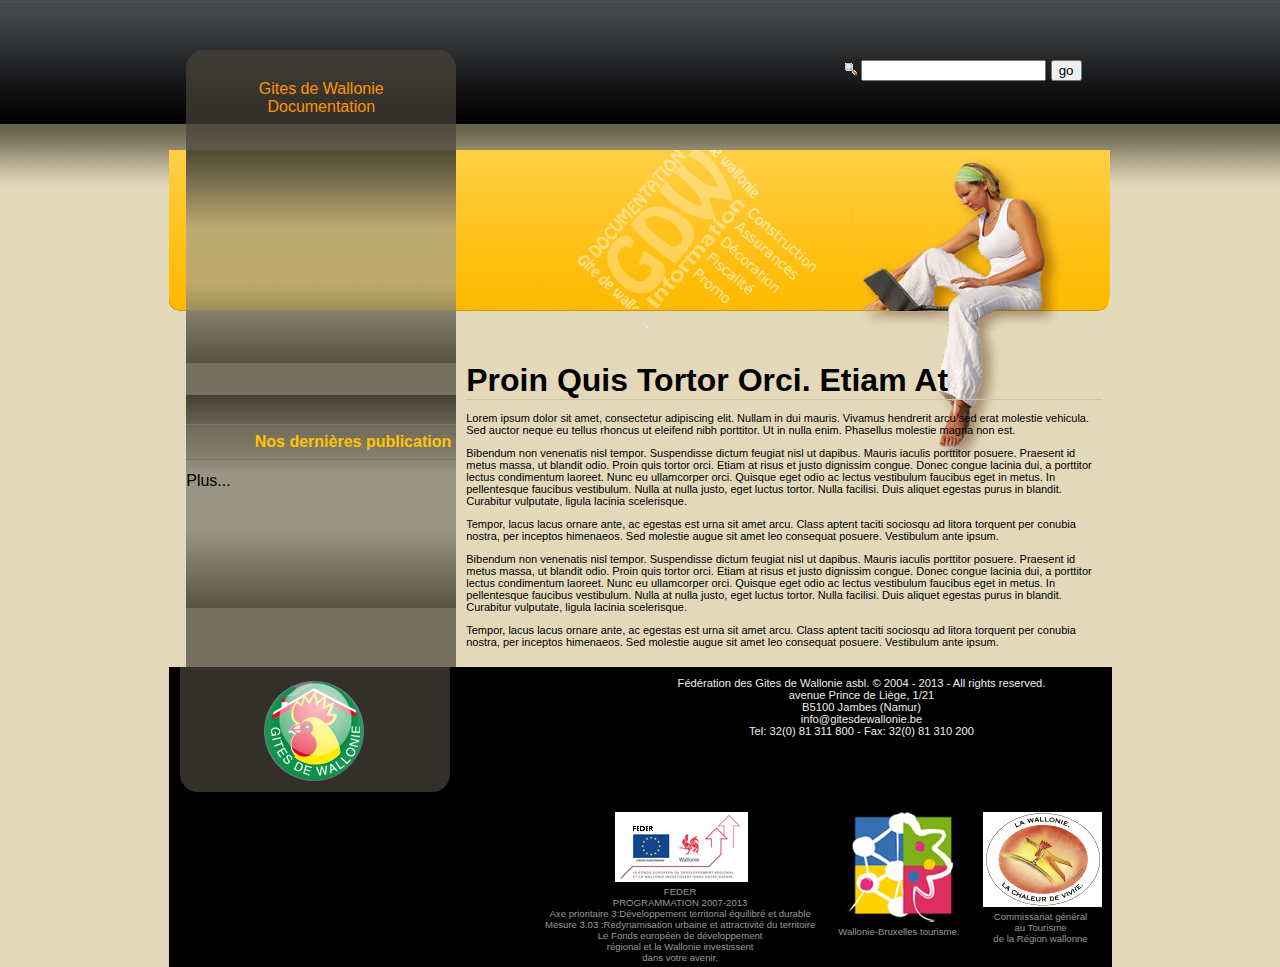
==== gdwdoc/skin/static/index.html @ 7ce84266 "adapatation skin pour IE8. corrections bugs. ##" ====
<!DOCTYPE html>
<html lang="fr">
<head>
    <meta charset="utf-8" />
    <title>Gites de Wallonie :: Portail documentation</title>
    <link rel="icon" 
          type="image/gif" 
          href="images/gitesdewallonie_fav.gif" />
    <link rel="stylesheet"
          type="text/css"
          media="screen"
          href="style.css" />
    <!--[if IE]>
        <link rel="stylesheet" type="text/css" media="screen" href="ie.css" />
    <![endif]-->
</head>

<body>
<div id="wrapper">
    <div id="table-content">
        <div id="colonne1" class="colonne"></div>
        
        <div id="colonne2" class="colonne">
            <div id="titre-site">
                Gites de Wallonie
                <br />
                Documentation
            </div>
            <div id="navigation">
                <!--
                <ul>
                    <li><a href="#">Audit</a></li>
                    <li><a href="#">Accueil</a></li>
                    <li><a href="#">Environnement touristique</a></li>
                    <li><a href="#">Gestion</a></li>
                    <li><a href="#">Infrastructure</a></li>
                    <li><a href="#">Rentabilité</a></li>
                    <li><a href="#">Promotion et communication</a></li>
                </ul>
                -->
            </div>
            <div id="derniere-publication">
                <h2>Nos dernières publication</h2>
                <!--
                <ul>
                    <li>
                        <a href="#">
                            Elaboration de votre plan de communication
                        </a>
                        <span class="publication-date">
                            12/03/2013
                        </span>
                    </li>
                    <li>
                        <a href="#">
                            Création de partenariats
                        </a>
                        <span class="publication-date">
                            12/03/2013
                        </span>
                    </li>
                    <li>
                        <a href="#">
                            Evénement de lancement de votre gîte
                            ou chambres d'hôtes
                        </a>
                        <span class="publication-date">
                            12/03/2013
                        </span>
                    </li>
                    <li>
                        <a href="#">
                            La procédure administrative
                        </a>
                        <span class="publication-date">
                            12/03/2013
                        </span>
                    </li>
                    <li> 
                        <a href="#">
                            Les actions de promotion de la Fédération
                            des Gîtes de Wallonie
                        </a>
                        <span class="publication-date">
                            08/03/2013
                        </span>
                    </li>
                </ul>
                -->
                <div class="plus-info">
                    Plus...
                </div>
            </div>
        </div><!--colonne2-->
    
    
        <div id="colonne3" class="colonne">
            <div id="top-search">
                <form>
                    <label for="search-engine"><img src="images/icon_loupe.png"></label>
                    <input type="text">
                    <input type="submit" value="go">
                </form>
            </div>
        
            <div id="header"></div>
        
            <div id="main-text" class="colonne">
                <h1>Proin Quis Tortor Orci. Etiam At</h1>

                <p>Lorem ipsum dolor sit amet, consectetur adipiscing elit. Nullam in dui
                mauris. Vivamus hendrerit arcu sed erat molestie vehicula. Sed auctor neque eu
                tellus rhoncus ut eleifend nibh porttitor. Ut in nulla enim. Phasellus molestie
                magna non est.</p>

                <p>Bibendum non venenatis nisl tempor. Suspendisse dictum feugiat nisl ut
                dapibus. Mauris iaculis porttitor posuere. Praesent id metus massa, ut blandit
                odio. Proin quis tortor orci. Etiam at risus et justo dignissim congue. Donec
                congue lacinia dui, a porttitor lectus condimentum laoreet. Nunc eu ullamcorper
                orci. Quisque eget odio ac lectus vestibulum faucibus eget in metus. In
                pellentesque faucibus vestibulum. Nulla at nulla justo, eget luctus tortor.
                Nulla facilisi. Duis aliquet egestas purus in blandit. Curabitur vulputate,
                ligula lacinia scelerisque.</p>

                <p>Tempor, lacus lacus ornare ante, ac egestas est urna sit amet arcu. Class
                aptent taciti sociosqu ad litora torquent per conubia nostra, per inceptos
                himenaeos. Sed molestie augue sit amet leo consequat posuere. Vestibulum ante
                ipsum.</p>
            
                <p>Bibendum non venenatis nisl tempor. Suspendisse dictum feugiat nisl ut
                dapibus. Mauris iaculis porttitor posuere. Praesent id metus massa, ut blandit
                odio. Proin quis tortor orci. Etiam at risus et justo dignissim congue. Donec
                congue lacinia dui, a porttitor lectus condimentum laoreet. Nunc eu ullamcorper
                orci. Quisque eget odio ac lectus vestibulum faucibus eget in metus. In
                pellentesque faucibus vestibulum. Nulla at nulla justo, eget luctus tortor.
                Nulla facilisi. Duis aliquet egestas purus in blandit. Curabitur vulputate,
                ligula lacinia scelerisque.</p>

                <p>Tempor, lacus lacus ornare ante, ac egestas est urna sit amet arcu. Class
                aptent taciti sociosqu ad litora torquent per conubia nostra, per inceptos
                himenaeos. Sed molestie augue sit amet leo consequat posuere. Vestibulum ante
                ipsum.</p>
           </div><!--main-texte--> 
        </div><!--colonne3-->
    
        <div class="break-float"></div>
    </div><!--table-content-->

       
    <div id="footer">
        <div id="logo"></div>
        <div id="copyright">
            Fédération des Gites de Wallonie asbl. 
            © 2004 - 2013 - All rights reserved.
            <br /> 
            avenue Prince de Liège, 1/21
            <br />
            B5100 Jambes (Namur)
            <br /> 
            info@gitesdewallonie.be
            <br />
            Tel: 32(0) 81 311 800 - Fax: 32(0) 81 310 200
        </div>
        
        <div class="break-float"></div>
        
        <div id="partenaire">
            <div id="logo-tourisme-wallonie">
                <a href="http://www.tourismewallonie.be/"
                   target="_blank"
                   title="Tourisme en Wallonie">
                    <img src="images/logo_wallonie.png"
                         alt="logo_wallonie.png"
                         title="" />
                </a>
                <span class="partenaire-info">
                    Commissariat g&eacute;n&eacute;ral<br >
                    au Tourisme<br />
                    de la R&eacute;gion wallonne<br />
                </span>
            </div>
            <div id="logo-wallonie-bruxelles-tourisme">
                <a href="http://www.wallonietourisme.be/"
                   target="_blank"
                   title="Wallonie-Bruxelles tourisme">
                    <img src="images/logo_wallonie_bruxelles_tourisme.png"
                         alt="logo_wallonie_bruxelles_tourisme.png"
                         title="" />
                </a>
                <span class="partenaire-info">
                    Wallonie-Bruxelles tourisme.
                </span>
            </div>
            <div id="feder-logo">
                <img src="images/logo_wallonie_europe_feder.gif"
                     alt="logo_wallonie_europe_feder.gif"
                     title="FEDER Programmation 2007-2013" />
                <div class="partenaire-info">
                    <span id="titre-feder">
                        FEDER<br />
                        PROGRAMMATION 2007-2013<br />
                    </span>
                    <span id="texte-feder">
                       Axe prioritaire 3:D&eacute;veloppement territorial
                       &eacute;quilibr&eacute; et durable
                       <br />
                       Mesure 3.03 :Redynamisation urbaine et
                       attractivit&eacute; du territoire
                       <br />
                       Le Fonds europ&eacute;en de d&eacute;veloppement
                       <br />
                       r&eacute;gional et la Wallonie investissent
                       <br />
                       dans votre avenir.
                    </span>
                </div>
            </div><!--feder-logo-->
            <div class="break-float"></div>
        </div><!--partenaire-->
    </div><!--footer-->
</div><!--wrapper-->
</body>
</html>
---- gdwdoc/skin/static/style.css ----
/*
Gites de Wallonie
Plone Documentation

Affinitic 2010
www.affinitic.be

-----------------------------------------
colonne1    colonne2     colonne3
  rien        titre        search engine
              menu         texte
              parution
-----------------------------------------           
              footer
*/

body{
margin:0;
background-color:#e4d8bb;
background-image:url(images/bg_body_head.png);
background-repeat:repeat-x;
font-family:helvetica, arial, verdana, sans-serif;
font-size:12pt;
}

li{
font-family: Tahoma, "Trebuchet MS", Arial, serif;
font-size: 11px;
margin-bottom: 9px;
}

.break-float{
clear:both;
}

h1 {
font-size:2em;
border-bottom:1px solid #cdc4a6;
margin-bottom:12px;
}

h3{
font-size: 20px;
color: #FFFFFF;
font-family: "Helvetica Condensed", Arial;
margin-bottom: 12px;
}

h2{
font-size: 18px;
color: #48443B;
font-family: "Helvetica Condensed", Arial;
margin-bottom: 12px;
}

p{
color: #000000;
font-family: Tahoma, "Trebuchet MS", Arial, serif;
font-size: 11px;
margin-bottom: 9px;
}

a img{
border: none;
}

a, a:visited{
color: #b27800;
text-decoration: underline;
}

a:hover{
color: #fff;
}




/*** INTERFACE ***/

#wrapper{
width:943px;
min-height:500px;
margin:auto;
padding-top:50px;
}

div#table-content{
display:table;
}

.colonne {
display:table-cell;
}

/*colonne1*/
.colonne:first-child {
width:20px;
background-image:url(images/bg_colonne1.png);
background-repeat:no-repeat;
background-position:left 100px;
}

/*colonne2*/
.colonne + .colonne {
width:270px;
background-image:url(images/bg_colonne2.png);
background-repeat:repeat-x;
background-position:left 100px;
background-color:rgba(72,68,59,0.7);
border-radius:18px 18px 0px 0px;
}

/*colonne3*/
.colonne + .colonne + .colonne {
vertical-align:top;
width:690px;
background:url(images/bg_colonne3.png) no-repeat left 100px,
           url(images/bandeau_sup_jambe.png) no-repeat 475px 272px;
background-color:rgba(72,68,59,0);
padding:10px;
}


div#titre-site{
width:270px;
height:70px;
color:#ff9400;
text-align:center;
padding-top:30px;
}

div#top-search{
height:100px;
text-align:right;
padding-right:20px;
}

div#header{
height:181px;
}


div#navigation{
min-height:181px;
padding:1em 0;
margin-bottom:2em;
background: -moz-linear-gradient(top,  rgba(63,59,47,0.9) 0%, rgba(88,84,70,0.9) 9%, rgba(163,158,138,0.74) 36%, rgba(166,161,141,0.74) 37%, rgba(166,161,141,0.74) 63%, rgba(164,159,139,0.74) 64%, rgba(91,86,68,0.9) 97%, rgba(84,79,62,0.9) 100%); /* FF3.6+ */
background: -webkit-gradient(linear, left top, left bottom, color-stop(0%,rgba(63,59,47,0.9)), color-stop(9%,rgba(88,84,70,0.9)), color-stop(36%,rgba(163,158,138,0.74)), color-stop(37%,rgba(166,161,141,0.74)), color-stop(63%,rgba(166,161,141,0.74)), color-stop(64%,rgba(164,159,139,0.74)), color-stop(97%,rgba(91,86,68,0.9)), color-stop(100%,rgba(84,79,62,0.9))); /* Chrome,Safari4+ */
background: -webkit-linear-gradient(top,  rgba(63,59,47,0.9) 0%,rgba(88,84,70,0.9) 9%,rgba(163,158,138,0.74) 36%,rgba(166,161,141,0.74) 37%,rgba(166,161,141,0.74) 63%,rgba(164,159,139,0.74) 64%,rgba(91,86,68,0.9) 97%,rgba(84,79,62,0.9) 100%); /* Chrome10+,Safari5.1+ */
background: -o-linear-gradient(top,  rgba(63,59,47,0.9) 0%,rgba(88,84,70,0.9) 9%,rgba(163,158,138,0.74) 36%,rgba(166,161,141,0.74) 37%,rgba(166,161,141,0.74) 63%,rgba(164,159,139,0.74) 64%,rgba(91,86,68,0.9) 97%,rgba(84,79,62,0.9) 100%); /* Opera 11.10+ */
background: -ms-linear-gradient(top,  rgba(63,59,47,0.9) 0%,rgba(88,84,70,0.9) 9%,rgba(163,158,138,0.74) 36%,rgba(166,161,141,0.74) 37%,rgba(166,161,141,0.74) 63%,rgba(164,159,139,0.74) 64%,rgba(91,86,68,0.9) 97%,rgba(84,79,62,0.9) 100%); /* IE10+ */
background: linear-gradient(to bottom,  rgba(63,59,47,0.9) 0%,rgba(88,84,70,0.9) 9%,rgba(163,158,138,0.74) 36%,rgba(166,161,141,0.74) 37%,rgba(166,161,141,0.74) 63%,rgba(164,159,139,0.74) 64%,rgba(91,86,68,0.9) 97%,rgba(84,79,62,0.9) 100%); /* W3C */
filter: progid:DXImageTransform.Microsoft.gradient( startColorstr='#e63f3b2f', endColorstr='#e6544f3e',GradientType=0 ); /* IE6-9 */

}

div#navigation li{
list-style-type:none;
font-size:1.2em;
line-height:30px;
padding:10px 15px;
margin:0px 20px;
border-bottom:2px ridge rgba(80,78,68,0.7);
}

div#navigation li a{
color:#e4ddb5;
text-shadow:2px 2px 2px rgba(50,50,50,0.8);
}

div#navigation li a:hover{
color:#f6eec5;
text-shadow:-1px -1px 2px rgba(50,50,50,0.8);
}


/*** DERNIERE PUBLICATION ***/
div#derniere-publication{
min-height:181px;
padding:1em 0;
margin-bottom:2em;
background: -moz-linear-gradient(top,  rgba(63,59,47,0.9) 0%, rgba(88,84,70,0.9) 9%, rgba(163,158,138,0.74) 36%, rgba(166,161,141,0.74) 37%, rgba(166,161,141,0.74) 63%, rgba(164,159,139,0.74) 64%, rgba(91,86,68,0.9) 97%, rgba(84,79,62,0.9) 100%); /* FF3.6+ */
background: -webkit-gradient(linear, left top, left bottom, color-stop(0%,rgba(63,59,47,0.9)), color-stop(9%,rgba(88,84,70,0.9)), color-stop(36%,rgba(163,158,138,0.74)), color-stop(37%,rgba(166,161,141,0.74)), color-stop(63%,rgba(166,161,141,0.74)), color-stop(64%,rgba(164,159,139,0.74)), color-stop(97%,rgba(91,86,68,0.9)), color-stop(100%,rgba(84,79,62,0.9))); /* Chrome,Safari4+ */
background: -webkit-linear-gradient(top,  rgba(63,59,47,0.9) 0%,rgba(88,84,70,0.9) 9%,rgba(163,158,138,0.74) 36%,rgba(166,161,141,0.74) 37%,rgba(166,161,141,0.74) 63%,rgba(164,159,139,0.74) 64%,rgba(91,86,68,0.9) 97%,rgba(84,79,62,0.9) 100%); /* Chrome10+,Safari5.1+ */
background: -o-linear-gradient(top,  rgba(63,59,47,0.9) 0%,rgba(88,84,70,0.9) 9%,rgba(163,158,138,0.74) 36%,rgba(166,161,141,0.74) 37%,rgba(166,161,141,0.74) 63%,rgba(164,159,139,0.74) 64%,rgba(91,86,68,0.9) 97%,rgba(84,79,62,0.9) 100%); /* Opera 11.10+ */
background: -ms-linear-gradient(top,  rgba(63,59,47,0.9) 0%,rgba(88,84,70,0.9) 9%,rgba(163,158,138,0.74) 36%,rgba(166,161,141,0.74) 37%,rgba(166,161,141,0.74) 63%,rgba(164,159,139,0.74) 64%,rgba(91,86,68,0.9) 97%,rgba(84,79,62,0.9) 100%); /* IE10+ */
background: linear-gradient(to bottom,  rgba(63,59,47,0.9) 0%,rgba(88,84,70,0.9) 9%,rgba(163,158,138,0.74) 36%,rgba(166,161,141,0.74) 37%,rgba(166,161,141,0.74) 63%,rgba(164,159,139,0.74) 64%,rgba(91,86,68,0.9) 97%,rgba(84,79,62,0.9) 100%); /* W3C */
filter: progid:DXImageTransform.Microsoft.gradient( startColorstr='#e63f3b2f', endColorstr='#e6544f3e',GradientType=0 ); /* IE6-9 */
}

div#derniere-publication h2{
border-top:1px solid #7c755f;
border-bottom:1px solid #7c755f;
background-color:rgba(131,124,102,0.3);
color:#ffc400;
font-size:1em;
text-align:right;
padding-right:5px;
line-height:2.1em;
}

div#derniere-publication li{
font-size:1em;
line-height:30px;
padding:10px 15px;
margin:0px 20px;
border-bottom:2px ridge rgba(80,78,68,0.7);
}

div#derniere-publication li a{
color:#ffd240;
text-shadow:2px 2px 2px rgba(50,50,50,0.8);
}

div#derniere-publication li a:hover{
color:#fff9c9;
text-shadow:-1px -1px 2px rgba(50,50,50,0.8);
}

div#derniere-publication .publication-date{
display:block;
font-size:0.8em;
color:#ffd36d;
}

#derniere-publication dl.portlet dd.portletItem{
width:80%; 
margin:auto;
padding:1em 1em 1em 13px;
border-bottom: 2px ridge rgba(80, 78, 68, 0.7);
background-image: url("images/ul.gif");
background-position: left 17px;
background-repeat: no-repeat;
}

#derniere-publication dd.portletFooter a{
}




/*** MAIN-TEXT ***/
div#main-text{
    
}


/*** FOOTER ***/
div#footer{
background-color:#000;
min-height:200px;
}

div#logo{
float:left;
width:270px;
height:125px;
margin-left:11px;
background-color:rgba(72,68,59,0.7);
border-radius:0px 0px 18px 18px;
background-image:url(images/logoGDW_web2.png); 
background-repeat:no-repeat;
background-position:center 10px;   
}

div#copyright{
float:right;
padding-top:10px;
width:500px;
color:#eee;
font-size:0.7em;
text-align:center;
}


#partenaire{
margin-top:20px;
}

.partenaire-info{
display:block;
color:#999;
font-size:0.6em;
font-weight:normal;
margin-bottom:4px;
margin-right:3px;
}

#logo-tourisme-wallonie,
#logo-wallonie-bruxelles-tourisme,
#feder-logo{
float:right;
margin:0px 10px;
text-align:center;
}

#feder-logo img{
margin:auto;
}


#document-action-pdf {
}

div.documentActions li{
background-image: url("images/ul.gif");
background-position: left center;
background-repeat: no-repeat;
padding-left:10px;
}

div.documentActions li a:hover{
color:#ff7200;
}
---- gdwdoc/skin/static/ie.css ----
/*
Gites de Wallonie
Plone Documentation

Affinitic 2010
www.affinitic.be

-----------------------------------------
colonne1    colonne2     colonne3
  rien        titre        search engine
              menu         texte
              parution
-----------------------------------------           
              footer
*/

body{
margin:0;
background-color:#e4d8bb;
background-image:url(images/bg_body_head.png);
background-repeat:repeat-x;
font-family:helvetica, arial, verdana, sans-serif;
font-size:12pt;
}

.break-float{
clear:both;
}

#wrapper{
width:800px;
min-height:500px;
border-left:2px solid #666;
border-right:2px solid #666;
margin:auto;
padding-top:50px;
}

div#colonne1,
div#colonne2,
div#colonne3{
float:left;
}



/*colonne1*/
div#colonne1{
width:20px;
height:262px;
background-image:url(images/bg_colonne1.png);
background-repeat:no-repeat;
background-position:left 100px;
}

/*colonne2*/
div#colonne2{
width:270px;
height:980px;
background-image:url(images/bg_colonne2.png);
background-repeat:repeat-x;
background-position:left 100px;
background-color:#787263;
}

/*colonne3*/
div#colonne3{
width:490px;
background-image:url(images/bg_colonne3.png);
background-repeat:no-repeat;
/*background-position:left 100px;*/
padding:10px;
}


div#titre-site{
width:270px;
height:70px;
color:#ff9400;
text-align:center;
padding-top:30px;
background-color:rgba(72,68,59,0.7);
border-radius:18px 18px 0px 0px;
}

div#top-search{
height:100px;
text-align:right;
padding-right:20px;
}

div#header{
height:181px;
}

div#main-content{
    
}




div#footer{
background-color:#000;
min-height:200px;
}

div#logo{
float:left;
width:270px;
height:125px;
margin-left:20px;
background-color:rgba(72,68,59,0.7);
border-radius:0px 0px 18px 18px;
background-image:url(images/logoGDW_web2.png); 
background-repeat:no-repeat;
background-position:center 10px;   
}

div#copyright{
float:right;
padding-top:10px;
width:500px;
color:#eee;
font-size:0.7em;
text-align:center;
}


#partenaire{
margin-top:20px;
}

.partenaire-info{
display:block;
color:#999;
font-size:0.6em;
font-weight:normal;
margin-bottom:4px;
margin-right:3px;
}

#logo-tourisme-wallonie,
#logo-wallonie-bruxelles-tourisme,
#feder-logo{
float:right;
margin:0px 10px;
text-align:center;
}

#feder-logo img{
margin:auto;
}


















/*** PLONE ELEMENT ***/
#content-core{
}

#content .state-published {
color:#a46c00 !important;
font-variant:small-caps;
font-size:1.2em;
text-decoration:none;
}

#content .state-published:hover {
color:#fff !important;
}

#content .description {
color:#666666;
font-weight:bold;
font-size:0.9em;
font-family:"Helvetica Neue",Arial,FreeSans,sans-serif;
margin-left:18px;
}

#content a:link{
border-bottom:none;
}

#content a:visited{
/*color:#779;*/
border-bottom:none;
}

.contenttype-document {
background-image:url(ul.gif);
background-repeat:no-repeat;
background-position:12px center;
}

.contenttype-folder {
background-image:url(fleche.png);
background-repeat:no-repeat;
background-position:3px center;
}

.contenttype-folder:hover {
background-image:url(fleche_over.png);
}

#content-core{
color:#48443B;
font:85% Arial,FreeSans,sans-serif;
}

#content .documentDescription, #content #description, #content .description {
color:#444;
font:bold 1.25em "Helvetica Neue",Arial,FreeSans,sans-serif;
margin-left:0;
margin-right:150px;
}


/*barre verte edit*/
#edit-bar, #content ul.formTabs {
-moz-border-radius-topleft:3px;
-moz-border-radius-topright:3px;
border-style:none;
display:block;
margin-left:0;
}

#edit-bar {
background-image:url(edit_menu_bckg.png);
background-color:transparent;
border-left:3px solid #d7dfce;
border-right:3px solid #d7dfce;
font-size:80%;
margin-bottom:1em;
min-height:2em;
}

#content-views {
background-color:transparent;
float:left;
}

#contentActionMenus {
background-color:transparent;
background-image:url(edit_action_menu_bckg.png);
border-left:1px solid #8da375;
border-right:1px solid #8da375;
float:right;
margin:0;
width:429px;
}

dl.actionMenu {
background-image:url(none);
float:right;
position:relative;
white-space:nowrap;
}

#contentActionMenus dl.actionMenu.activated dd {
background-color:transparent;
background-image:url(edit_action_menu_bckg.png);
color:White;
font-weight:bold;
z-index:5;
border-left:1px solid #8da375;
border-right:1px solid #8da375;
}

#contentActionMenus dl.actionMenu a{
background-color:transparent;
}

#contentActionMenus dl.actionMenu.activated dd {
border-bottom:0.5em solid #8da375;
right:-1px;
}

#document-action-pdf {
}

/*style table kupu*/
table.grid td, table.grid th {
border: 1px solid #888;
padding: 0.5em;
}
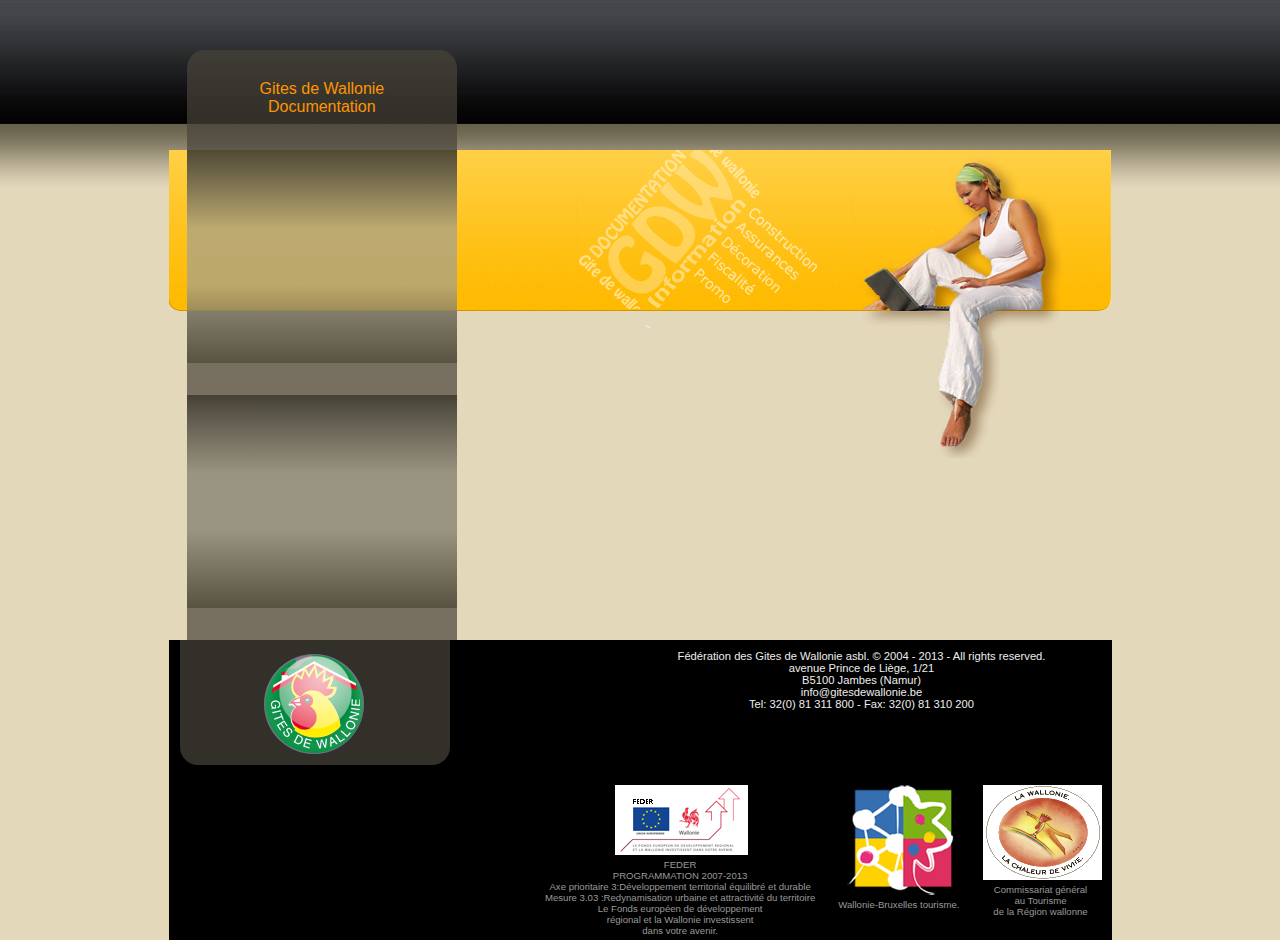
==== commit eed23613: "skin IE8 // correction affichage skin FF Chrome // nettoyage de index dans static. ##" ====
--- a/gdwdoc/skin/static/index.html
+++ b/gdwdoc/skin/static/index.html
@@ -16,6 +16,9 @@
 </head>
 
 <body>
+    
+
+    
 <div id="wrapper">
     <div id="table-content">
         <div id="colonne1" class="colonne"></div>
@@ -26,121 +29,15 @@
                 <br />
                 Documentation
             </div>
-            <div id="navigation">
-                <!--
-                <ul>
-                    <li><a href="#">Audit</a></li>
-                    <li><a href="#">Accueil</a></li>
-                    <li><a href="#">Environnement touristique</a></li>
-                    <li><a href="#">Gestion</a></li>
-                    <li><a href="#">Infrastructure</a></li>
-                    <li><a href="#">Rentabilité</a></li>
-                    <li><a href="#">Promotion et communication</a></li>
-                </ul>
-                -->
-            </div>
+            <div id="navigation"></div>
             <div id="derniere-publication">
-                <h2>Nos dernières publication</h2>
-                <!--
-                <ul>
-                    <li>
-                        <a href="#">
-                            Elaboration de votre plan de communication
-                        </a>
-                        <span class="publication-date">
-                            12/03/2013
-                        </span>
-                    </li>
-                    <li>
-                        <a href="#">
-                            Création de partenariats
-                        </a>
-                        <span class="publication-date">
-                            12/03/2013
-                        </span>
-                    </li>
-                    <li>
-                        <a href="#">
-                            Evénement de lancement de votre gîte
-                            ou chambres d'hôtes
-                        </a>
-                        <span class="publication-date">
-                            12/03/2013
-                        </span>
-                    </li>
-                    <li>
-                        <a href="#">
-                            La procédure administrative
-                        </a>
-                        <span class="publication-date">
-                            12/03/2013
-                        </span>
-                    </li>
-                    <li> 
-                        <a href="#">
-                            Les actions de promotion de la Fédération
-                            des Gîtes de Wallonie
-                        </a>
-                        <span class="publication-date">
-                            08/03/2013
-                        </span>
-                    </li>
-                </ul>
-                -->
-                <div class="plus-info">
-                    Plus...
-                </div>
             </div>
         </div><!--colonne2-->
     
-    
         <div id="colonne3" class="colonne">
-            <div id="top-search">
-                <form>
-                    <label for="search-engine"><img src="images/icon_loupe.png"></label>
-                    <input type="text">
-                    <input type="submit" value="go">
-                </form>
-            </div>
-        
+            <div id="top-search"></div>
             <div id="header"></div>
-        
-            <div id="main-text" class="colonne">
-                <h1>Proin Quis Tortor Orci. Etiam At</h1>
-
-                <p>Lorem ipsum dolor sit amet, consectetur adipiscing elit. Nullam in dui
-                mauris. Vivamus hendrerit arcu sed erat molestie vehicula. Sed auctor neque eu
-                tellus rhoncus ut eleifend nibh porttitor. Ut in nulla enim. Phasellus molestie
-                magna non est.</p>
-
-                <p>Bibendum non venenatis nisl tempor. Suspendisse dictum feugiat nisl ut
-                dapibus. Mauris iaculis porttitor posuere. Praesent id metus massa, ut blandit
-                odio. Proin quis tortor orci. Etiam at risus et justo dignissim congue. Donec
-                congue lacinia dui, a porttitor lectus condimentum laoreet. Nunc eu ullamcorper
-                orci. Quisque eget odio ac lectus vestibulum faucibus eget in metus. In
-                pellentesque faucibus vestibulum. Nulla at nulla justo, eget luctus tortor.
-                Nulla facilisi. Duis aliquet egestas purus in blandit. Curabitur vulputate,
-                ligula lacinia scelerisque.</p>
-
-                <p>Tempor, lacus lacus ornare ante, ac egestas est urna sit amet arcu. Class
-                aptent taciti sociosqu ad litora torquent per conubia nostra, per inceptos
-                himenaeos. Sed molestie augue sit amet leo consequat posuere. Vestibulum ante
-                ipsum.</p>
-            
-                <p>Bibendum non venenatis nisl tempor. Suspendisse dictum feugiat nisl ut
-                dapibus. Mauris iaculis porttitor posuere. Praesent id metus massa, ut blandit
-                odio. Proin quis tortor orci. Etiam at risus et justo dignissim congue. Donec
-                congue lacinia dui, a porttitor lectus condimentum laoreet. Nunc eu ullamcorper
-                orci. Quisque eget odio ac lectus vestibulum faucibus eget in metus. In
-                pellentesque faucibus vestibulum. Nulla at nulla justo, eget luctus tortor.
-                Nulla facilisi. Duis aliquet egestas purus in blandit. Curabitur vulputate,
-                ligula lacinia scelerisque.</p>
-
-                <p>Tempor, lacus lacus ornare ante, ac egestas est urna sit amet arcu. Class
-                aptent taciti sociosqu ad litora torquent per conubia nostra, per inceptos
-                himenaeos. Sed molestie augue sit amet leo consequat posuere. Vestibulum ante
-                ipsum.</p>
-           </div><!--main-texte--> 
+            <div id="main-text" class="colonne"></div>
         </div><!--colonne3-->
     
         <div class="break-float"></div>
--- a/gdwdoc/skin/static/style.css
+++ b/gdwdoc/skin/static/style.css
@@ -311,9 +311,9 @@
 }
 
 div.documentActions li a:hover{
-color:#ff7200;
-}
-
-
-
-
+colo
+}
+
+
+
+
--- a/gdwdoc/skin/static/ie.css
+++ b/gdwdoc/skin/static/ie.css
@@ -56,7 +56,7 @@
 /*colonne2*/
 div#colonne2{
 width:270px;
-height:980px;
+height:1300px;
 background-image:url(images/bg_colonne2.png);
 background-repeat:repeat-x;
 background-position:left 100px;
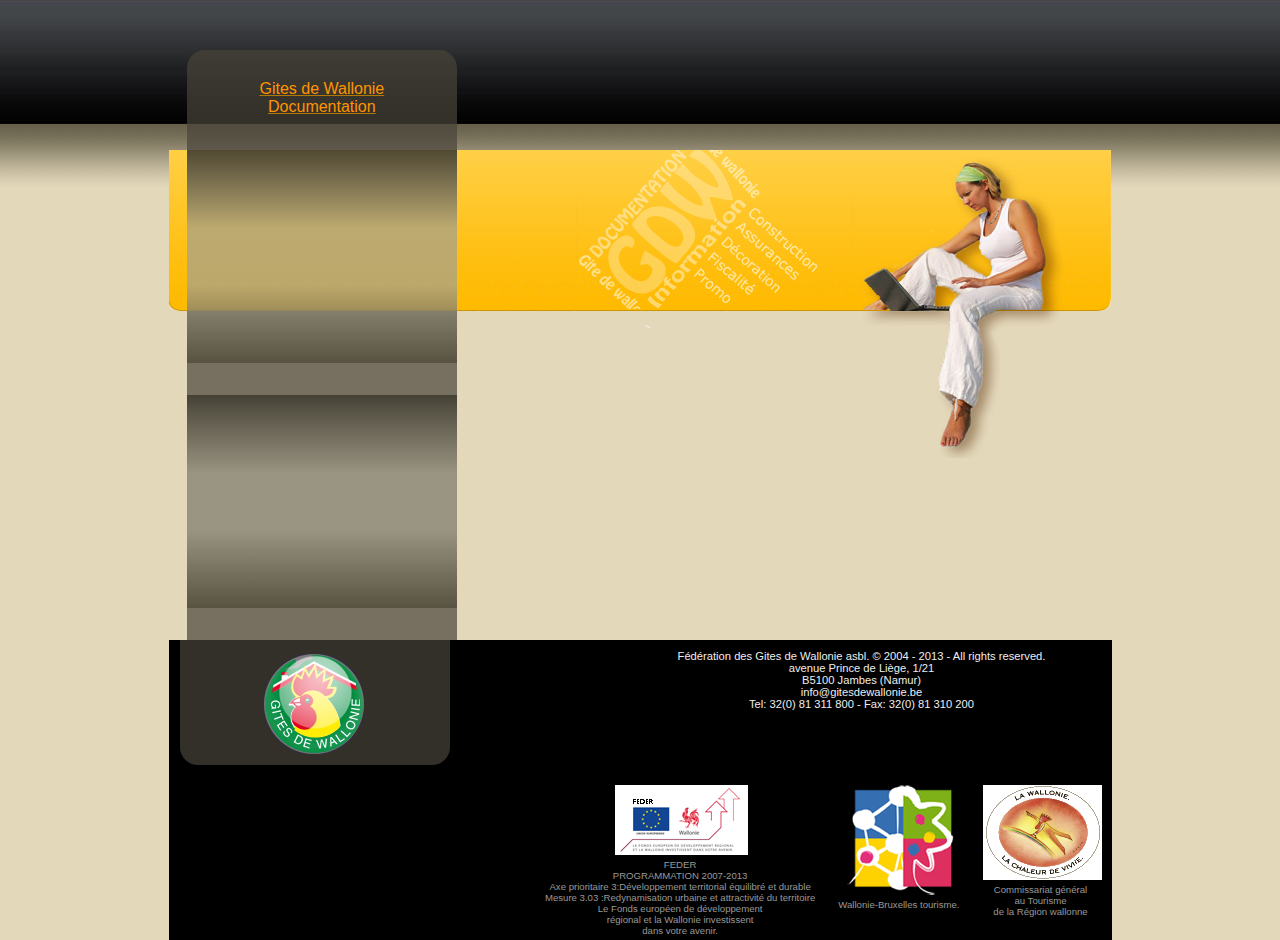
==== commit c1c6705e: "Fix logo link and search label ##" ====
--- a/gdwdoc/skin/static/index.html
+++ b/gdwdoc/skin/static/index.html
@@ -24,13 +24,17 @@
         <div id="colonne1" class="colonne"></div>
         
         <div id="colonne2" class="colonne">
-            <div id="titre-site">
-                Gites de Wallonie
-                <br />
-                Documentation
-            </div>
+            <a href="" id="logo">
+                <div id="titre-site">
+                    Gites de Wallonie
+                    <br />
+                    Documentation
+                </div>
+            </a>
             <div id="navigation"></div>
             <div id="derniere-publication">
+                <div id="portletwrapper-publications">
+                </div>
             </div>
         </div><!--colonne2-->
     
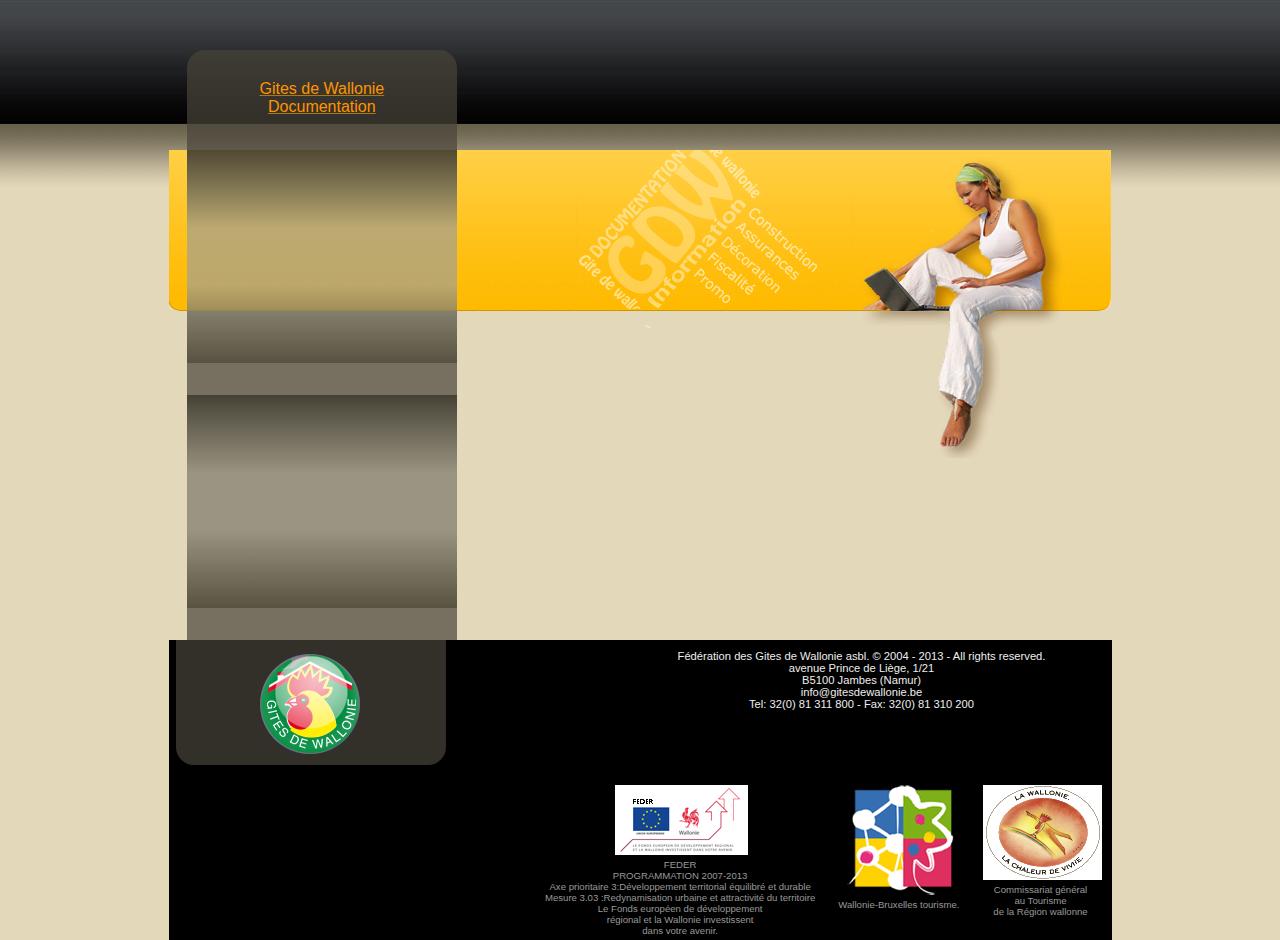
==== commit ca81acdd: "Fix ids to match rules This refs #4819" ====
--- a/gdwdoc/skin/static/index.html
+++ b/gdwdoc/skin/static/index.html
@@ -20,7 +20,7 @@
 
     
 <div id="wrapper">
-    <div id="table-content">
+    <div id="table-content" class="normal">
         <div id="colonne1" class="colonne"></div>
         
         <div id="colonne2" class="colonne">
--- a/gdwdoc/skin/static/style.css
+++ b/gdwdoc/skin/static/style.css
@@ -37,6 +37,7 @@
 font-size:2em;
 border-bottom:1px solid #cdc4a6;
 margin-bottom:12px;
+width:600px;
 }
 
 h3{
@@ -73,11 +74,37 @@
 color: #fff;
 }
 
+/*** INTERFACE LARGE ***/
+#titre-site-large{
+float:left;
+margin-left:20px;
+}
+
+#top-search-large{
+float:right;
+}
+
+#header-large{
+width:940px;
+height:181px;
+background-image:url(images/bandeau_sup_large.png);
+background-repeat:no-repeat;
+margin-top:70px;
+}
+
+#table-content.large div#main-text{
+position:relative;
+top:-10px;
+width:100%;
+min-height:400px;
+background-image:url(images/bandeau_sup_jambe.png);
+background-repeat:no-repeat;
+background-position:748px top;
+}
 
 
 
 /*** INTERFACE ***/
-
 #wrapper{
 width:943px;
 min-height:500px;
@@ -158,10 +185,9 @@
 div#navigation li{
 list-style-type:none;
 font-size:1.2em;
-line-height:30px;
-padding:10px 15px;
-margin:0px 20px;
-border-bottom:2px ridge rgba(80,78,68,0.7);
+line-height:19px;
+padding:11px 30px;
+margin:0px 0px;
 }
 
 div#navigation li a{
@@ -172,6 +198,14 @@
 div#navigation li a:hover{
 color:#f6eec5;
 text-shadow:-1px -1px 2px rgba(50,50,50,0.8);
+}
+
+div#navigation li.navTreeCurrentNode {
+background-color: #2A2B2E;
+}
+
+div#navigation li.navTreeCurrentNode div a {
+color:#f6eec5 !important;
 }
 
 
@@ -238,14 +272,6 @@
 }
 
 
-
-
-/*** MAIN-TEXT ***/
-div#main-text{
-    
-}
-
-
 /*** FOOTER ***/
 div#footer{
 background-color:#000;
@@ -256,7 +282,7 @@
 float:left;
 width:270px;
 height:125px;
-margin-left:11px;
+margin-left:7px;
 background-color:rgba(72,68,59,0.7);
 border-radius:0px 0px 18px 18px;
 background-image:url(images/logoGDW_web2.png); 
@@ -311,9 +337,38 @@
 }
 
 div.documentActions li a:hover{
-colo
-}
-
-
-
-
+}
+
+#searchform .searchButton {
+font-family: "Lucida Grande", Arial, FreeSans;
+cursor: pointer;
+padding: 4px 17px;
+margin-bottom: 1em;
+margin-right: 0.5em;
+color:  #3A3A3A;
+text-align: center;
+font-weight: normal;
+font-size: 0.929em;
+font-family: "Lucida Grande", Verdana, sans-serif;
+border-style: solid;
+border-width: 1px;
+border-color: #E4E4E4 #D2D2D2 #B4B4B4;
+-moz-border-radius: 4px;
+-webkit-border-radius: 4px;
+border-radius: 4px;
+}
+
+#searchform input {
+border: 1px solid #CCCCCC;
+font-size: 1em;
+margin:2px;
+padding: 4px;
+-moz-appearance: none;
+-moz-border-radius: 4px;
+-webkit-border-radius: 4px;
+border-radius: 4px;
+}
+
+.fieldRequired {
+color: red;
+}
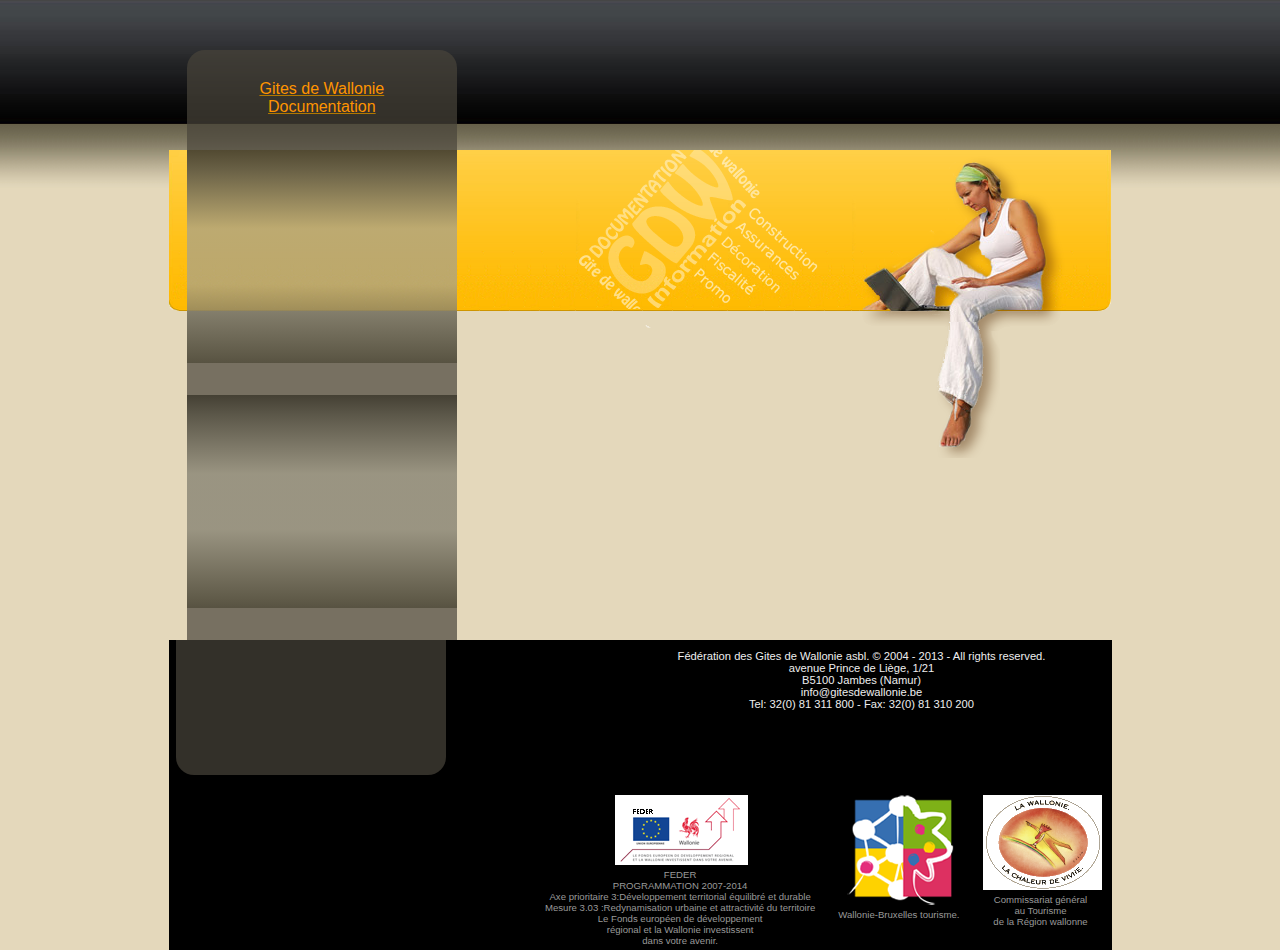
==== commit 14e27906: "Mise ne place du logo 25 ans. refs #5524" ====
--- a/gdwdoc/skin/static/index.html
+++ b/gdwdoc/skin/static/index.html
@@ -16,15 +16,13 @@
 </head>
 
 <body>
-    
 
-    
 <div id="wrapper">
     <div id="table-content" class="normal">
         <div id="colonne1" class="colonne"></div>
         
         <div id="colonne2" class="colonne">
-            <a href="" id="logo">
+            <a href="" id="sitelogo">
                 <div id="titre-site">
                     Gites de Wallonie
                     <br />
@@ -99,7 +97,7 @@
                 <div class="partenaire-info">
                     <span id="titre-feder">
                         FEDER<br />
-                        PROGRAMMATION 2007-2013<br />
+                        PROGRAMMATION 2007-2014<br />
                     </span>
                     <span id="texte-feder">
                        Axe prioritaire 3:D&eacute;veloppement territorial
@@ -120,5 +118,17 @@
         </div><!--partenaire-->
     </div><!--footer-->
 </div><!--wrapper-->
+
+<script>
+  (function(i,s,o,g,r,a,m){i['GoogleAnalyticsObject']=r;i[r]=i[r]||function(){
+  (i[r].q=i[r].q||[]).push(arguments)},i[r].l=1*new Date();a=s.createElement(o),
+  m=s.getElementsByTagName(o)[0];a.async=1;a.src=g;m.parentNode.insertBefore(a,m)
+  })(window,document,'script','//www.google-analytics.com/analytics.js','ga');
+
+  ga('create', 'UA-20158846-5', 'gitesdewallonie.be');
+  ga('send', 'pageview');
+
+</script>
+
 </body>
 </html>
--- a/gdwdoc/skin/static/style.css
+++ b/gdwdoc/skin/static/style.css
@@ -34,25 +34,34 @@
 }
 
 h1 {
-font-size:2em;
-border-bottom:1px solid #cdc4a6;
+font-size:2.1em;
+color:#8e4211;
+border-bottom:1px solid #555;
 margin-bottom:12px;
+}
+
+#table-content.normal h1.documentFirstHeading{
 width:600px;
 }
 
-h3{
-font-size: 20px;
-color: #FFFFFF;
+#table-content.large h1.documentFirstHeading{
+}
+
+h2{
+font-size:1.8em;
+color:#8e4211; /*#48443B;*/
 font-family: "Helvetica Condensed", Arial;
 margin-bottom: 12px;
 }
 
-h2{
-font-size: 18px;
-color: #48443B;
+
+h3{
+font-size:1.2em;
+color:#8e4211; /*#828282;*/
 font-family: "Helvetica Condensed", Arial;
 margin-bottom: 12px;
 }
+
 
 p{
 color: #000000;
@@ -155,6 +164,12 @@
 color:#ff9400;
 text-align:center;
 padding-top:30px;
+text-decoration: none;
+}
+
+#sitelogo,
+#sitelogo:hover {
+text:decoration:none;
 }
 
 div#top-search{
@@ -281,11 +296,11 @@
 div#logo{
 float:left;
 width:270px;
-height:125px;
+height:135px;
 margin-left:7px;
 background-color:rgba(72,68,59,0.7);
 border-radius:0px 0px 18px 18px;
-background-image:url(images/logoGDW_web2.png); 
+background-image:url(images/logo_25_ans.png); 
 background-repeat:no-repeat;
 background-position:center 10px;   
 }
@@ -369,6 +384,41 @@
 border-radius: 4px;
 }
 
+#LSResult {
+background-color: transparent;
+left: 950px;
+width:25em;
+}
+
+#LSResult .livesearchContainer {
+margin: -28px 0px 0px 0px;
+text-align: left;
+background-color: #FFFFFF;
+opacity:0.94;
+-moz-border-radius: 6px;
+-webkit-border-radius: 6px;
+border-radius: 6px;
+width:25em;
+position: relative;
+z-index: 1;
+}
+
+#livesearchLegend {
+padding: 32px 0.3em 0.3em;
+background-color: transparent;
+color: #FF8100;
+font-weight: bold;
+}
+
+.LSRow, #LSNothingFound {
+padding: 0.1em 1em;
+margin-bottom: 5px;
+}
+
+#LSResult .livesearchContainer a:hover{
+color: #FF8100;
+}
+
 .fieldRequired {
 color: red;
 }
